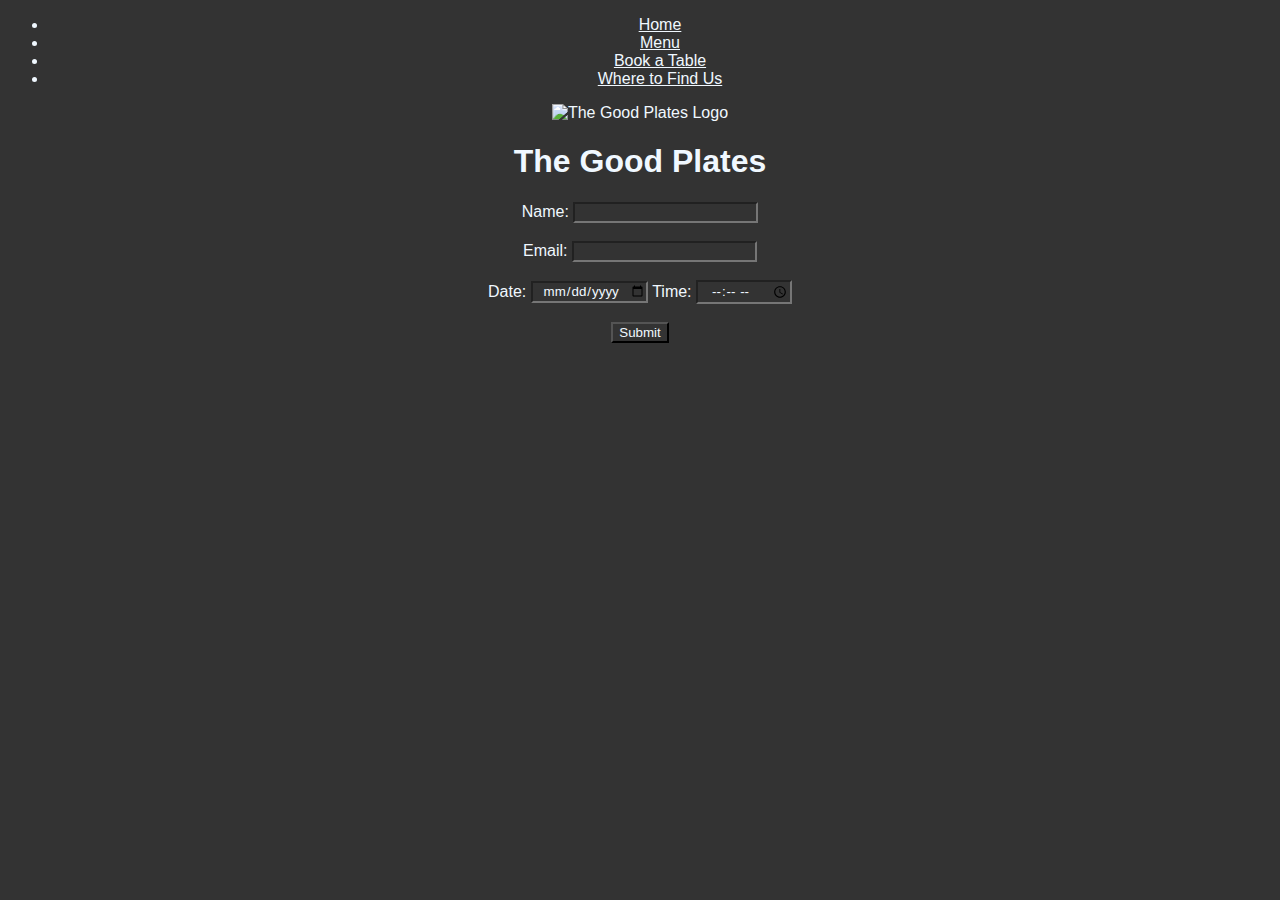
==== booking-form.html @ b8ab7bbb "Update booking-form.html" ====
<!DOCTYPE html>
<html>
<head>
    <title>The Good Plates</title>
    <link href="https://cdn.jsdelivr.net/npm/bootstrap@5.0.2/dist/css/bootstrap.min.css" rel="stylesheet" integrity="sha384-EVSTQN3/azprG1Anm3QDgpJLIm9Nao0Yz1ztcQTwFspd3yD65VohhpuuCOmLASjC" crossorigin="anonymous">
    <script src="https://cdn.jsdelivr.net/npm/bootstrap@5.0.2/dist/js/bootstrap.bundle.min.js" integrity="sha384-MrcW6ZMFYlzcLA8Nl+NtUVF0sA7MsXsP1UyJoMp4YLEuNSfAP+JcXn/tWtIaxVXM" crossorigin="anonymous"></script>
    <script src="https://cdn.jsdelivr.net/npm/@popperjs/core@2.11.8/dist/umd/popper.min.js" integrity="sha384-I7E8VVD/ismYTF4hNIPjVp/Zjvgyol6VFvRkX/vR+Vc4jQkC+hVqc2pM8ODewa9r" crossorigin="anonymous"></script>
    <script src="https://cdn.jsdelivr.net/npm/bootstrap@5.0.2/dist/js/bootstrap.min.js" integrity="sha384-BBtl+eGJRgqQAUMxJ7pMwbEyER4l1g+O15P+16Ep7Q9Q+zqX6gSbd85u4mG4QzX+" crossorigin="anonymous"></script>
    <link rel="stylesheet" href="style/style.css">
    <link rel="icon" type="image/x-icon" href="logo.png">
</head>
<body style="background-color: #333; color: aliceblue;">
        <header>
            <nav class="navbar a navbar-expand-sm flex-row justify-content-center" style="background-color: #333; color: aliceblue;">
                <div class="container-fluid">
                    <ul class="navbar-nav">
                        <li class="nav-item">
                            <a class="nav-link" href="index.html">Home</a>
                        </li>
                        <li class="nav-item">
                            <a class="nav-link" href="menu.html">Menu</a>
                        </li>
                        <li class="nav-item">
                            <a class="nav-link" href="booking-form.html">Book a Table</a>
                        </li>
                        <li class="nav-item">
                            <a class="nav-link" href="location.html">Where to Find Us</a>
                        </li>
                    </ul>
                </div>
            </nav>
        </header>
    <img src="logo.png" alt="The Good Plates Logo" class="mx-auto" width="20%" height="20%">

    <h1>The Good Plates</h1>

    <form id="myForm" onsubmit="return myForm()">
    Name: <input id="name" /><br><br>
    Email: <input id="email" /><br><br>
    Date: <input type="date" id="date" min="<?php echo date('d-m-Y'); ?>" />
    Time: <input type="time" id="time" list="times">
        <datalist id="times">
  <option value="hh:00"></option>
  <option value="hh:15"></option>
  <option value="hh:30"></option>
  <option value="hh:45"></option>
</datalist>
        </input>
        <br><br>
    <input type="submit" value="Submit" /><br>
    </form>
    <p id="confirmationMessage"></p>
    <script src="style/script.js"></script>

    
</body>
</html>
---- style/style.css ----
* {
    background-color: #333;
    color: aliceblue !important;
    font-stretch: expanded;
    font-family: 'Segoe UI', Tahoma, Geneva, Verdana, sans-serif;
    font-style: bold;
    text-align: center;
}

h1 {
    font-size: 200%;
    margin-top: none;
    margin-bottom: none;
    box-shadow: none;
}

.navbar {
    background-color: #333;
    color: aliceblue !important;
    border-top: none;
    box-shadow: none;
}
.para{
    background-color: #333;
}
iframe{
    border-width: medium;
}

/* CSS for Index page below*/

.R-Item {

height: 500px;
border-radius: 30%;

}

.R-Img{
    height: 100%;
    object-fit: cover;
    border-radius: 30%;

}

.ContainerIndex {
    padding: 50px;

}

.Col1{
    display: flex;
    flex-wrap: wrap;
   border-radius: 3%;
   border: 5px solid beige;
   justify-content: space-between;
}

.IndexCol1{

    flex:1 ;
    order:1;
    flex-grow: 3;
    
}

.IndexCol2 {

    flex:2 ;
    order:3;
   
}

.IndexCol3 {

    flex:3 ;
    order:3;
  
}

.IndexCol1 .IndexCol2 .IndexCol3 h2 {

	font-size: 18px;
	color: #ffffff;
	text-transform: capitalize;
	margin-bottom: 35px;
	font-weight: 500;
	position: relative;

}

.IndexCol1 .IndexCol2 .IndexCol3 h2 {
content: '';
	position: absolute;
	left:0;
	bottom: -10px;
	height: 2px;
	box-sizing: border-box;
	width: 50px;

}

/* CSS for Index page ends */
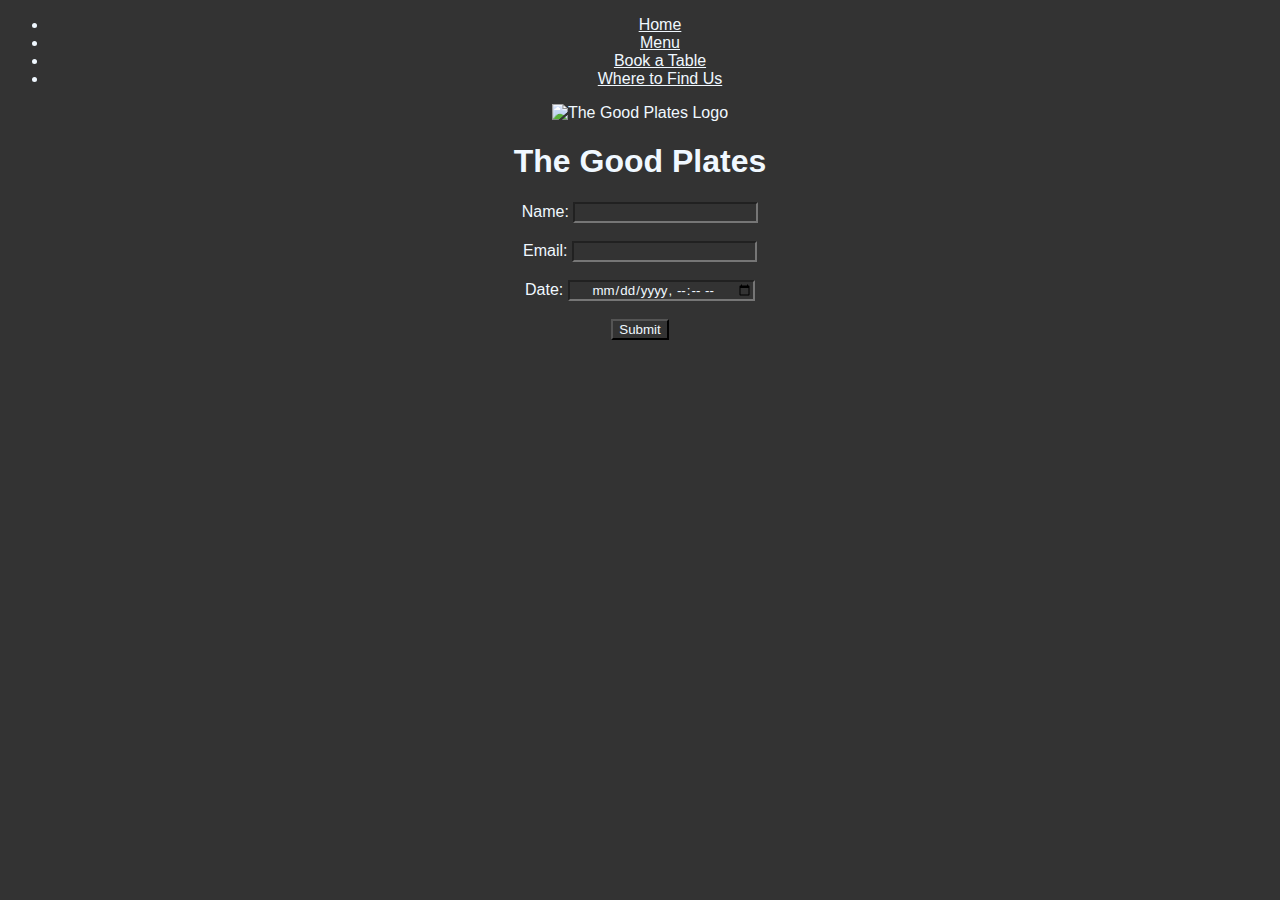
==== commit f1280473: "Update booking-form.html" ====
--- a/booking-form.html
+++ b/booking-form.html
@@ -37,15 +37,7 @@
     <form id="myForm" onsubmit="return myForm()">
     Name: <input id="name" /><br><br>
     Email: <input id="email" /><br><br>
-    Date: <input type="date" id="date" min="<?php echo date('d-m-Y'); ?>" />
-    Time: <input type="time" id="time" list="times">
-        <datalist id="times">
-  <option value="hh:00"></option>
-  <option value="hh:15"></option>
-  <option value="hh:30"></option>
-  <option value="hh:45"></option>
-</datalist>
-        </input>
+    Date: <input type="datetime-local" min="<?php echo date('d-m-Y'); ?>" />
         <br><br>
     <input type="submit" value="Submit" /><br>
     </form>
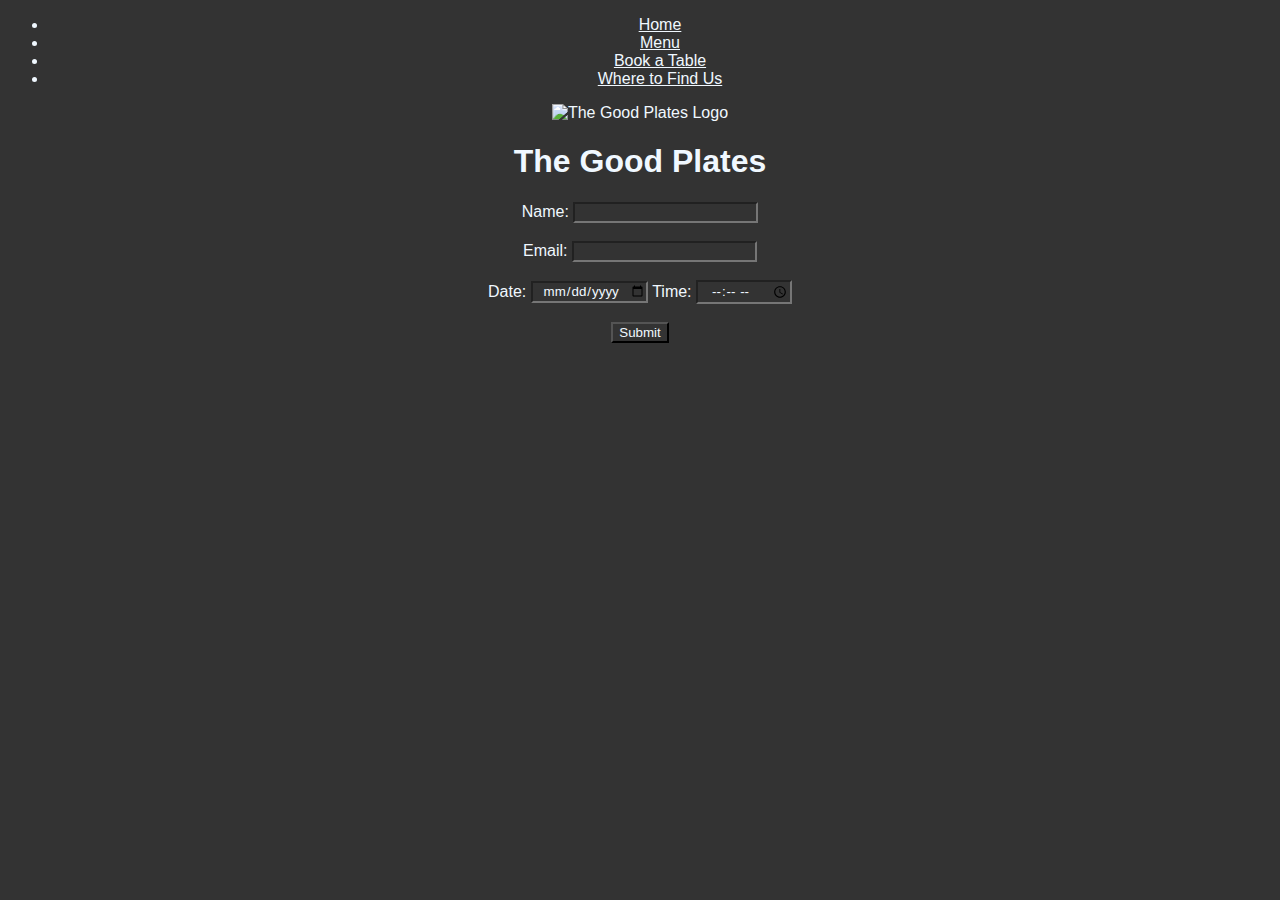
==== commit 3d059738: "Update booking-form.html" ====
--- a/booking-form.html
+++ b/booking-form.html
@@ -37,8 +37,11 @@
     <form id="myForm" onsubmit="return myForm()">
     Name: <input id="name" /><br><br>
     Email: <input id="email" /><br><br>
-    Date: <input type="datetime-local" min="<?php echo date('d-m-Y'); ?>" />
-        <br><br>
+    Date: <input type="date" min="<?php echo date('d-m-Y'); ?>" />
+        
+    Time: <input type="time" id="time">
+        
+        </input><br><br>
     <input type="submit" value="Submit" /><br>
     </form>
     <p id="confirmationMessage"></p>
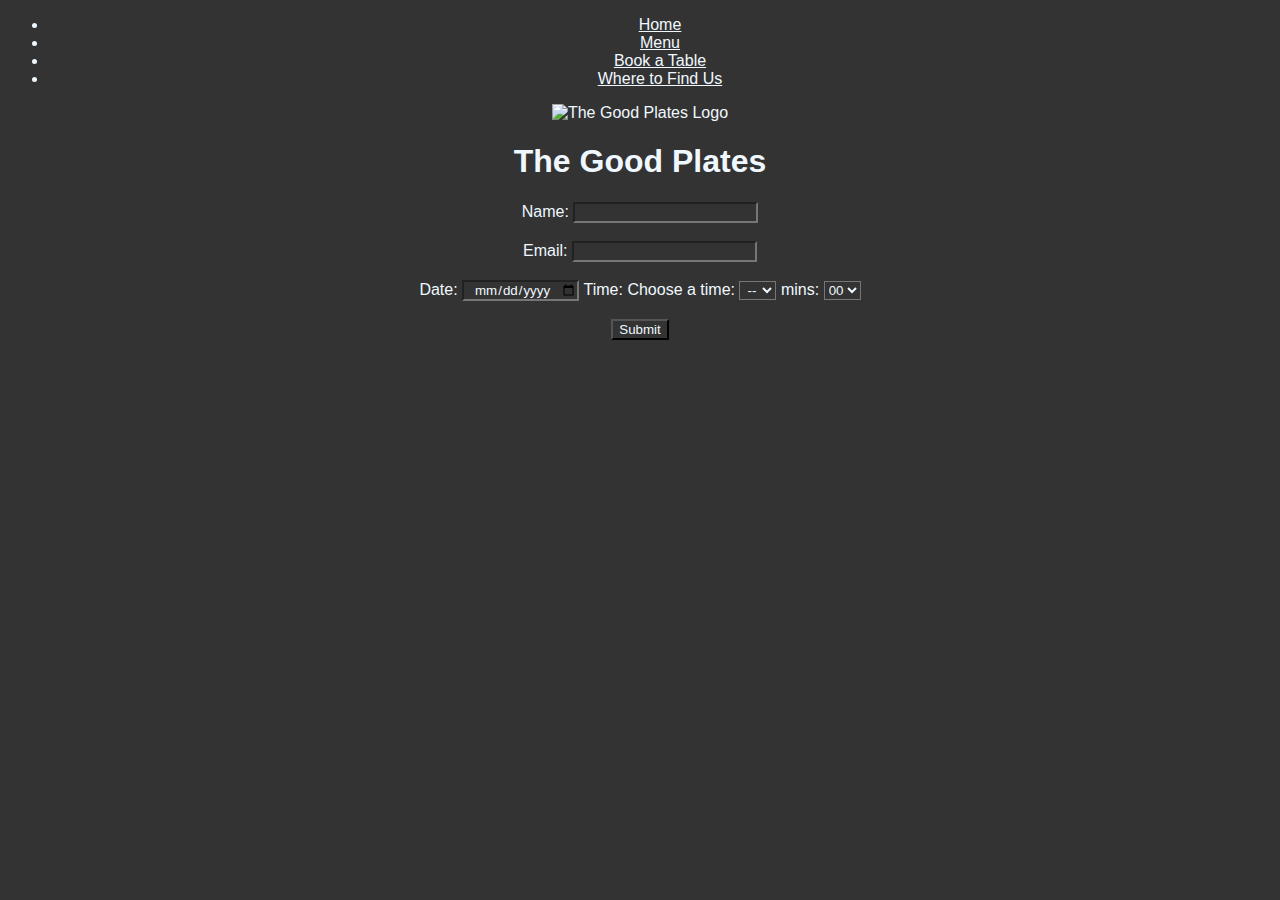
==== commit f4cc2ae5: "Update booking-form.html" ====
--- a/booking-form.html
+++ b/booking-form.html
@@ -39,7 +39,28 @@
     Email: <input id="email" /><br><br>
     Date: <input type="date" min="<?php echo date('d-m-Y'); ?>" />
         
-    Time: <input type="time" id="time">
+    Time: <form action="/action_page.php">
+  <label for="hours">Choose a time:</label>
+  <select name="hours" id="hours">
+    <option value="--">--</option>
+    <option value="15">15</option>
+    <option value="16">16</option>
+    <option value="17">17</option>
+    <option value="18">18</option>
+    <option value="19">19</option>
+    <option value="20">20</option>
+    <option value="21">21</option>
+    <option value="22">22</option>
+  </select>
+
+  <label for="mins">mins:</label>
+  <select name="mins" id="mins">
+    <option value="00">00</option>
+    <option value="15">15</option>
+    <option value="30">30</option>
+    <option value="45">45</option>
+  </select>
+ 
         
         </input><br><br>
     <input type="submit" value="Submit" /><br>
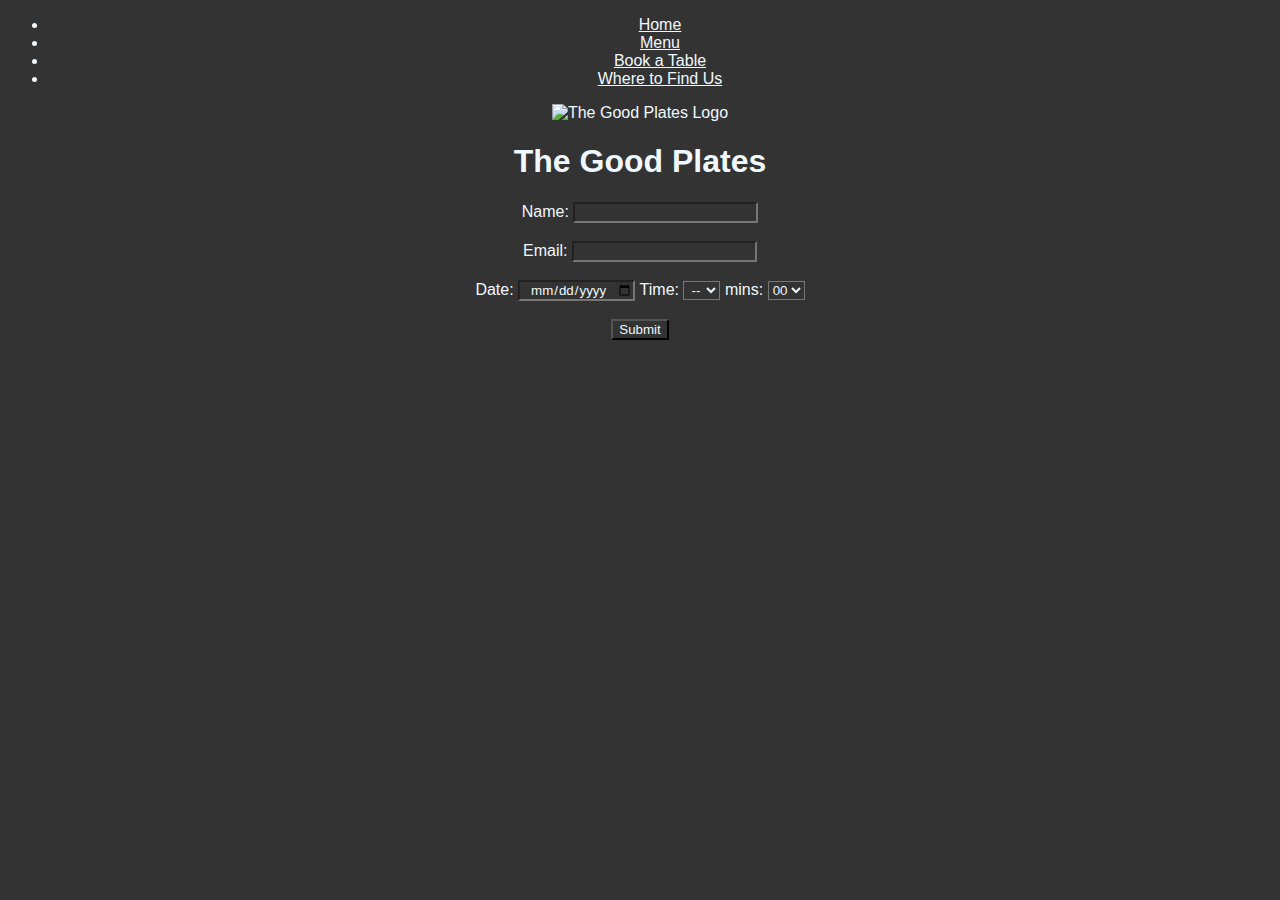
==== commit b4eb0782: "Update booking-form.html" ====
--- a/booking-form.html
+++ b/booking-form.html
@@ -40,7 +40,6 @@
     Date: <input type="date" min="<?php echo date('d-m-Y'); ?>" />
         
     Time: <form action="/action_page.php">
-  <label for="hours">Choose a time:</label>
   <select name="hours" id="hours">
     <option value="--">--</option>
     <option value="15">15</option>
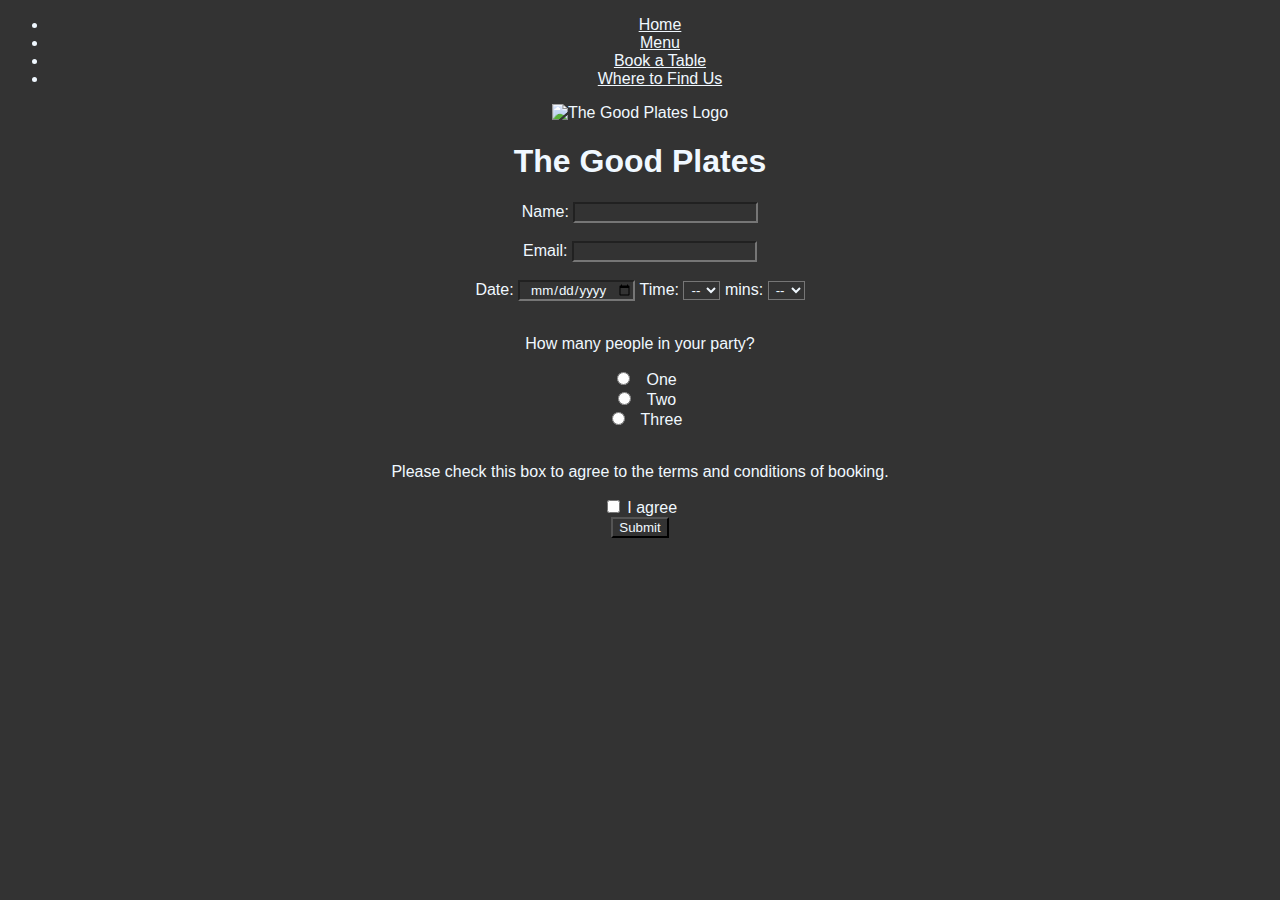
==== commit a3d10b46: "Update booking-form.html" ====
--- a/booking-form.html
+++ b/booking-form.html
@@ -39,7 +39,7 @@
     Email: <input id="email" /><br><br>
     Date: <input type="date" min="<?php echo date('d-m-Y'); ?>" />
         
-    Time: <form action="/action_page.php">
+    Time: 
   <select name="hours" id="hours">
     <option value="--">--</option>
     <option value="15">15</option>
@@ -54,14 +54,23 @@
 
   <label for="mins">mins:</label>
   <select name="mins" id="mins">
+    <option value="--">--</option>
     <option value="00">00</option>
     <option value="15">15</option>
     <option value="30">30</option>
     <option value="45">45</option>
   </select>
- 
-        
-        </input><br><br>
+ <br><br>
+<p>How many people in your party?</p>
+  <input type="radio" id="One" name="partysize" value="One">
+  <label for="html">One</label><br>
+  <input type="radio" id="Two" name="partysize" value="Two">
+  <label for="css">Two</label><br>
+  <input type="radio" id="Three" name="partysize" value="Three">
+  <label for="javascript">Three</label><br><br>
+        <p>Please check this box to agree to the terms and conditions of booking.</p>
+        <input type="checkbox" id="Agree" name="Agree" value="Agree">
+        <label for="vehicle1"> I agree</label><br>
     <input type="submit" value="Submit" /><br>
     </form>
     <p id="confirmationMessage"></p>
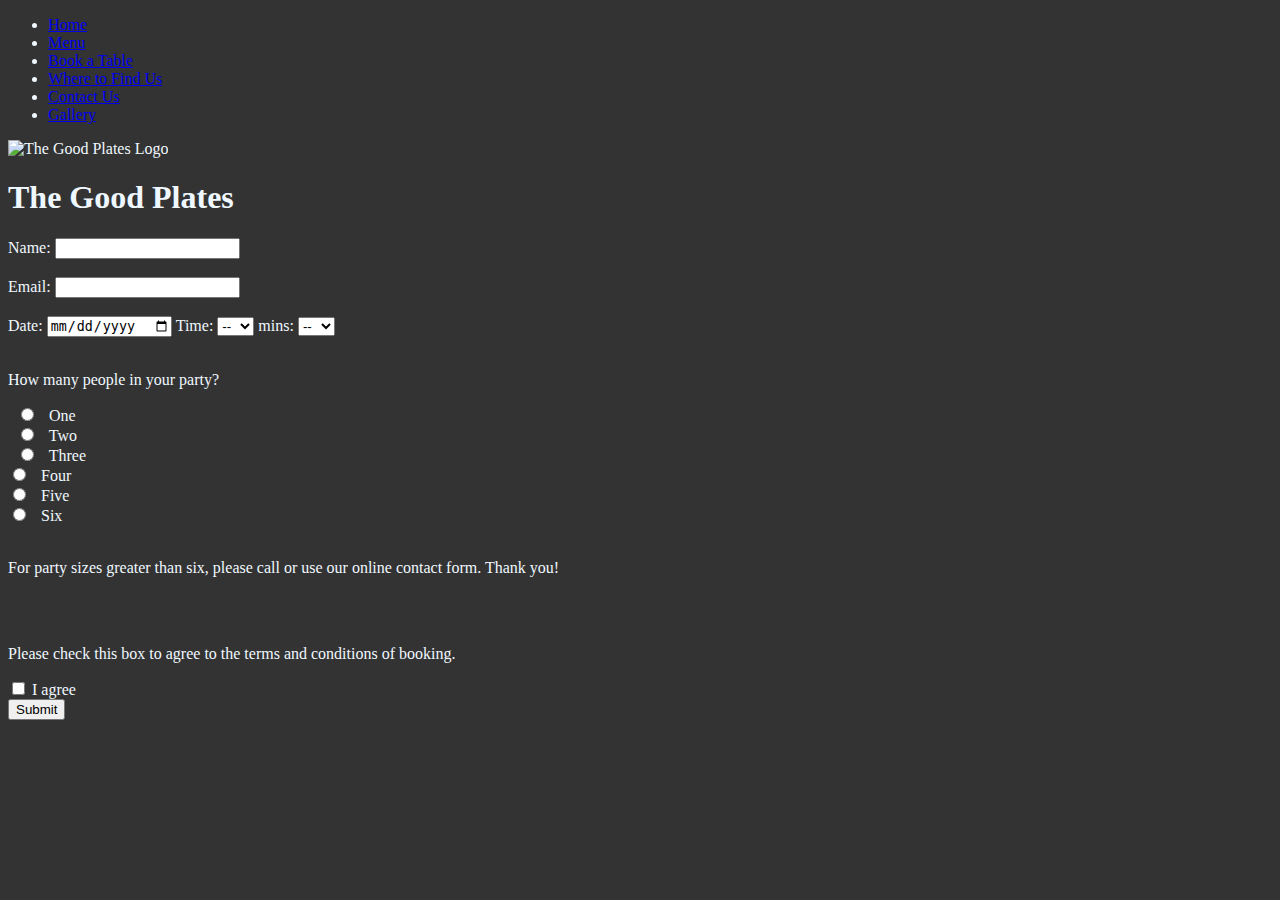
==== commit f820fa21: "Update booking-form.html" ====
--- a/booking-form.html
+++ b/booking-form.html
@@ -1,6 +1,7 @@
 <!DOCTYPE html>
 <html>
 <head>
+    <!--Laura MacKenzie-->
     <title>The Good Plates</title>
     <link href="https://cdn.jsdelivr.net/npm/bootstrap@5.0.2/dist/css/bootstrap.min.css" rel="stylesheet" integrity="sha384-EVSTQN3/azprG1Anm3QDgpJLIm9Nao0Yz1ztcQTwFspd3yD65VohhpuuCOmLASjC" crossorigin="anonymous">
     <script src="https://cdn.jsdelivr.net/npm/bootstrap@5.0.2/dist/js/bootstrap.bundle.min.js" integrity="sha384-MrcW6ZMFYlzcLA8Nl+NtUVF0sA7MsXsP1UyJoMp4YLEuNSfAP+JcXn/tWtIaxVXM" crossorigin="anonymous"></script>
@@ -26,6 +27,12 @@
                         <li class="nav-item">
                             <a class="nav-link" href="location.html">Where to Find Us</a>
                         </li>
+                        <li class="nav-item">
+                            <a class="nav-link" href="contact-form.html">Contact Us</a>
+                        </li>
+                        <li class="nav-item">
+                            <a class="nav-link" href="gallery.html">Gallery</a>
+                        </li>
                     </ul>
                 </div>
             </nav>
@@ -34,13 +41,13 @@
 
     <h1>The Good Plates</h1>
 
-    <form id="myForm" onsubmit="return myForm()">
-    Name: <input id="name" /><br><br>
-    Email: <input id="email" /><br><br>
-    Date: <input type="date" min="<?php echo date('d-m-Y'); ?>" />
+    <form id="myForm" onsubmit="return myForm()" action="/action_page.php"> 
+    Name: <input id="name" class="required" action="/action_page.php" required/><br><br>
+    Email: <input id="email" class="required" action="/action_page.php" required/><br><br>
+    Date: <input type="date" class="required" min="<?php echo date('d-m-Y'); ?>" action="/action_page.php" required/>
         
     Time: 
-  <select name="hours" id="hours">
+  <select name="hours" id="hours" action="/action_page.php" required>
     <option value="--">--</option>
     <option value="15">15</option>
     <option value="16">16</option>
@@ -53,7 +60,7 @@
   </select>
 
   <label for="mins">mins:</label>
-  <select name="mins" id="mins">
+  <select name="mins" id="mins" action="/action_page.php" required>
     <option value="--">--</option>
     <option value="00">00</option>
     <option value="15">15</option>
@@ -61,21 +68,28 @@
     <option value="45">45</option>
   </select>
  <br><br>
-<p>How many people in your party?</p>
+<p class="required" action="/action_page.php" required>How many people in your party?</p>
   <input type="radio" id="One" name="partysize" value="One">
   <label for="html">One</label><br>
   <input type="radio" id="Two" name="partysize" value="Two">
   <label for="css">Two</label><br>
   <input type="radio" id="Three" name="partysize" value="Three">
-  <label for="javascript">Three</label><br><br>
+  <label for="css">Three</label><br>
+  <input type="radio" id="Four" name="partysize" value="Four">
+  <label for="css">Four</label><br>
+  <input type="radio" id="Five" name="partysize" value="Five">
+  <label for="css">Five</label><br>
+  <input type="radio" id="Six" name="partysize" value="Six">
+  <label for="css">Six</label><br><br>
+    <p> For party sizes greater than six, please call or use our online contact form. Thank you!</p><br><br>
         <p>Please check this box to agree to the terms and conditions of booking.</p>
-        <input type="checkbox" id="Agree" name="Agree" value="Agree">
-        <label for="vehicle1"> I agree</label><br>
+        <input type="checkbox" id="Agree" name="Agree" value="Agree" action="/action_page.php" required>
+        <label for="vehicle1" class="required"> I agree</label><br>
     <input type="submit" value="Submit" /><br>
     </form>
     <p id="confirmationMessage"></p>
     <script src="style/script.js"></script>
 
-    
+        <!--/Laura MacKenzie-->
 </body>
 </html>
--- a/style/style.css
+++ b/style/style.css
@@ -1,5 +1,6 @@
+//Laura MacKenzie
 * {
-    background-color: #333;
+    background-color: transparent;
     color: aliceblue !important;
     font-stretch: expanded;
     font-family: 'Segoe UI', Tahoma, Geneva, Verdana, sans-serif;
@@ -23,6 +24,12 @@
 .para{
     background-color: #333;
 }
+/*.required::after {
+        content: ' *';
+        color: red;
+      }*/
+//Laura end
+
 iframe{
     border-width: medium;
 }
@@ -99,5 +106,74 @@
 	width: 50px;
 
 }
+/* CSS for Index page ends */
 
-/* CSS for Index page ends */+/* Kamila's below */
+.container1 {
+    display: flex;
+    width: 100%;
+    height: 500px;
+    margin-left: 20px;
+    margin-right: 20px;
+    margin-top: 20px;
+}
+
+.row1 {
+    flex: 1;
+    padding-top: 20px;
+    padding-left: 40px;
+    border-radius: 10px;
+}
+
+.row2 {
+    flex: 1;
+    padding-top: 20px;
+    padding-left: 40px;
+    border-radius: 25px;
+}
+
+.column1 {
+    float: left;
+    width: 25%;
+    padding: 10px;
+}  
+
+.column1 img {
+    opacity: 0.8;
+    cursor: pointer;
+    width: 80%;
+    border-radius: 25px;
+}
+
+.column1 img:hover {
+    opacity: 1;
+}
+
+.row2:after {
+    content: "";
+    display: table;
+    clear: both;
+}
+
+.container2 {
+    position: relative;
+    display: none;
+}
+
+#imgtext {
+    position: relative;
+    bottom: 15px;
+    left: 15px;
+    color: white;
+    font-size: 20px;
+}
+
+h3 {
+    font-size: 250%;
+    text-align: left;
+}
+
+.p2 {
+    font-size: 150% !important;
+    text-align: left !important;
+}
